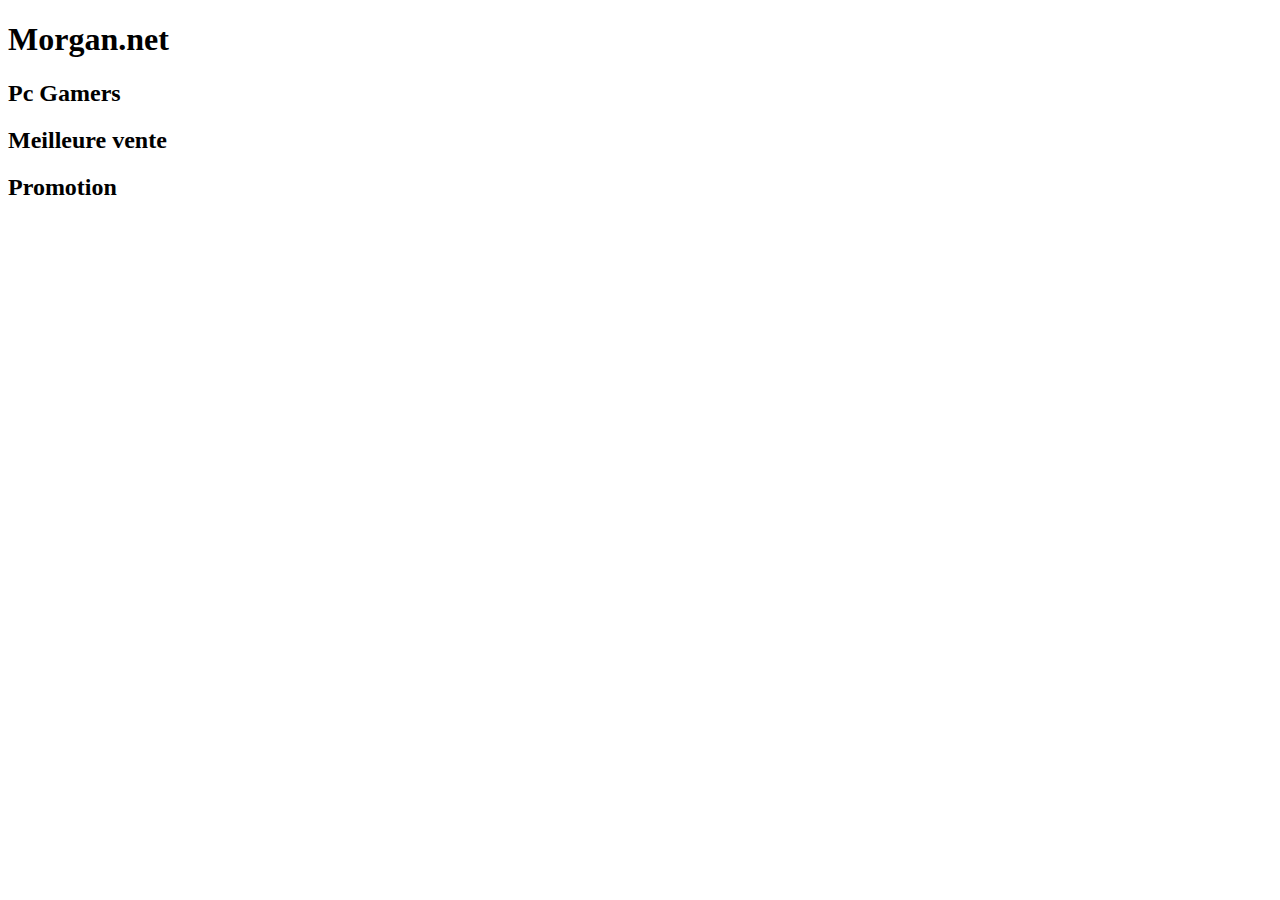
==== index.html @ 666471eb "première section" ====
<!DOCTYPE html>
<html>
  <head>
    <meta charset="utf-8">
    <link rel="stylesheet" href="style.css"/>
    <title>morgan.net</title>
  </head>
  <body>
    <header>
      <h1>Morgan.net</h1>
    </header>
    <section class="Premièresection">
      <h2>Pc Gamers</h2>
      <h2>Meilleure vente</h2>
      <h2>Promotion</h2>
    </section>
    <section class="Deuxième section">

    </section>
  </body>
</html>
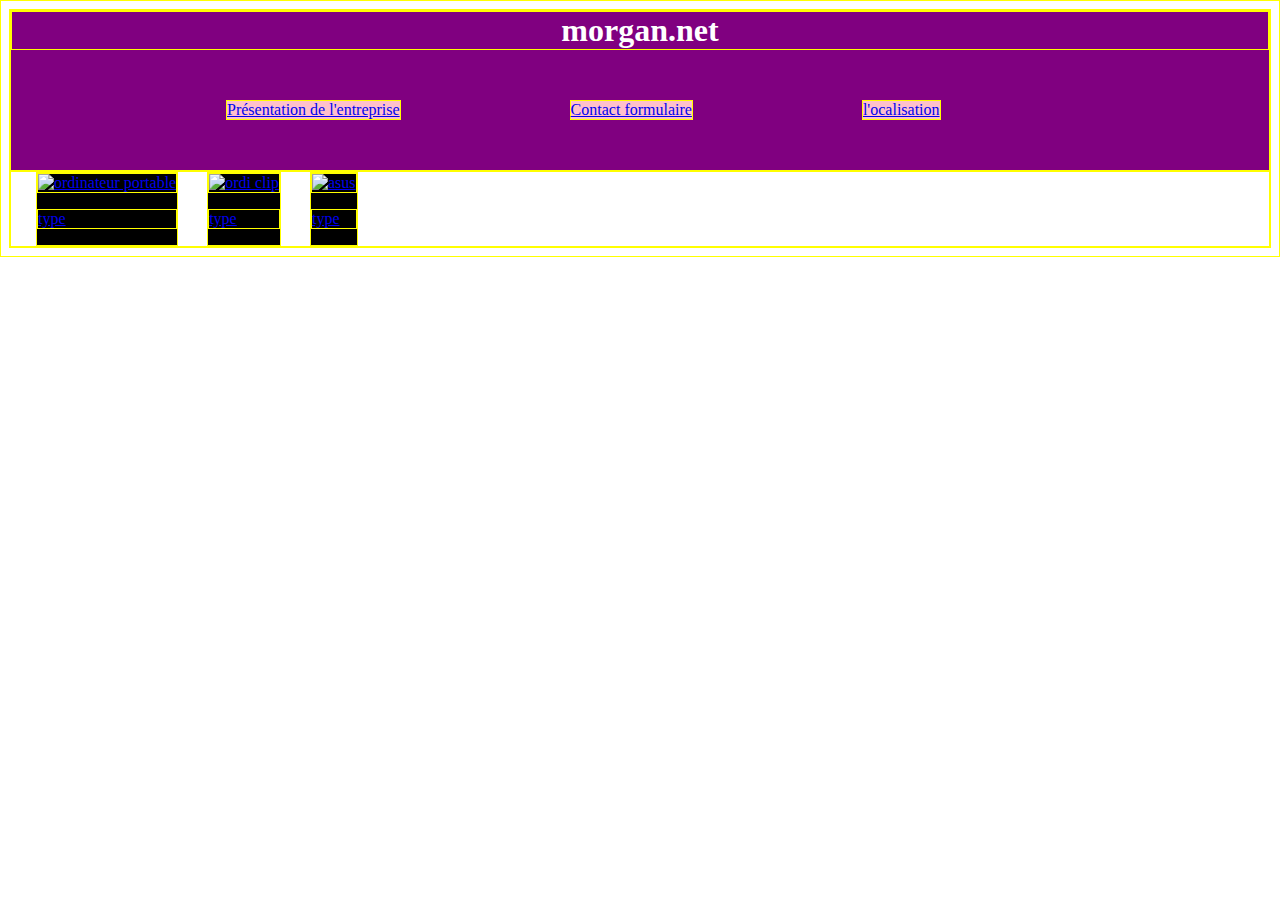
==== commit f51a6ded: "index.html..tout modifier" ====
--- a/index.html
+++ b/index.html
@@ -1,21 +1,41 @@
 <!DOCTYPE html>
 <html>
   <head>
+    <link rel="stylesheet" href="style.css"/>
     <meta charset="utf-8">
-    <link rel="stylesheet" href="style.css"/>
-    <title>morgan.net</title>
+    <title></title>
   </head>
   <body>
     <header>
-      <h1>Morgan.net</h1>
-    </header>
-    <section class="Premièresection">
-      <h2>Pc Gamers</h2>
-      <h2>Meilleure vente</h2>
-      <h2>Promotion</h2>
-    </section>
-    <section class="Deuxième section">
+      <h1>morgan.net</h1>
 
-    </section>
+      <nav>
+
+       <a href="#">Présentation de l'entreprise</a>
+       <a href="#">Contact formulaire</a>
+       <a href="#">l'ocalisation</a>
+
+     </nav>
+   </header>
+
+    <main>
+
+      <a href="#">
+        <img src="http://static.fnac-static.com/fr-FR/fch/01/img/98c6e12f-cdaf-4c59-aa3a-fdbf1ba4e87d.JPG" alt="ordinateur portable">
+        <p>type</p>
+      </a>
+
+     <a href="#">
+      <img src="http://static.fnac-static.com/fr-FR/fch/01/img/e48fd30f-8387-4e43-b37e-575d3916da38.JPG" alt="ordi clip">
+      <p>type</p>
+     </a>
+
+    <a href="#">
+     <img src="http://static.fnac-static.com/multimedia/Images/FR/NR/f8/ae/7e/8302328/1505-1.jpg" alt="asus">
+     <p>type</p>
+    </a>
+
+    </main>
+
   </body>
 </html>
--- a/style.css
+++ b/style.css
@@ -0,0 +1,30 @@
+html, header, nav, main, h1{
+  margin: 0;
+  padding: 0;
+}
+
+h1{
+  background-color: purple;
+  text-align: center;
+  color: white;
+
+}
+header nav a{
+  background-color: pink;
+  display: inline-block;
+  margin-left: 165px;
+}
+nav{
+  background-color: purple;
+  border: 50px solid purple;
+
+}
+main a{
+  background-color: black;
+  display: inline-block;
+  margin-left: 25px;
+
+ }
+*{
+  border: 1px solid yellow;
+}
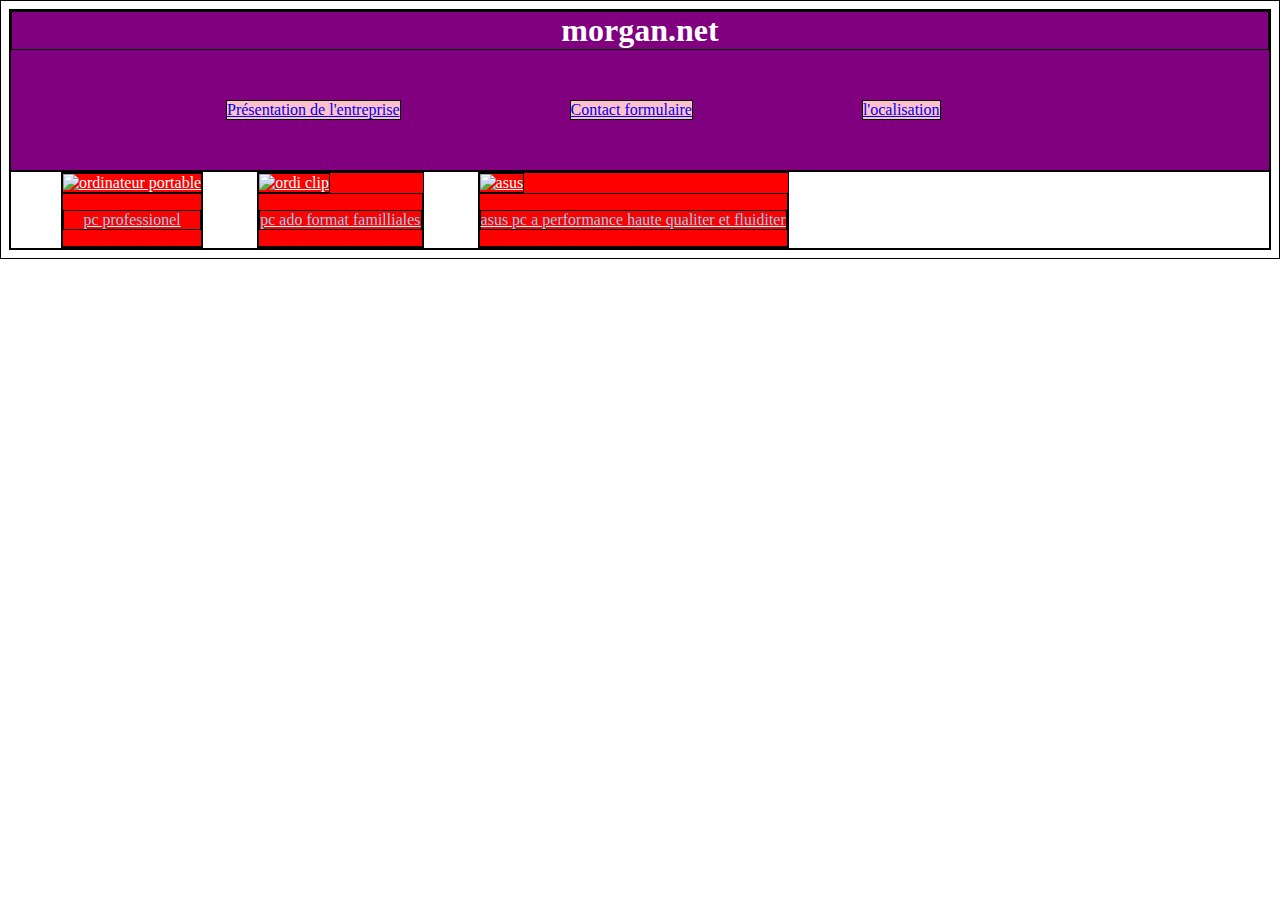
==== commit f70c5558: "commentaire css ligne 31" ====
--- a/index.html
+++ b/index.html
@@ -11,31 +11,37 @@
 
       <nav>
 
-       <a href="#">Présentation de l'entreprise</a>
-       <a href="#">Contact formulaire</a>
+       <a href="produit.html">Présentation de l'entreprise</a>
+       <a href="formulaire.html">Contact formulaire</a>
        <a href="#">l'ocalisation</a>
 
      </nav>
    </header>
 
-    <main>
+    <section>
 
       <a href="#">
         <img src="http://static.fnac-static.com/fr-FR/fch/01/img/98c6e12f-cdaf-4c59-aa3a-fdbf1ba4e87d.JPG" alt="ordinateur portable">
-        <p>type</p>
+      <article class="">
+        <p>pc professionel </p>
+      </article>
       </a>
 
      <a href="#">
       <img src="http://static.fnac-static.com/fr-FR/fch/01/img/e48fd30f-8387-4e43-b37e-575d3916da38.JPG" alt="ordi clip">
-      <p>type</p>
+     <article class="">
+         <p>pc ado format familliales</p>
+     </article>
      </a>
 
     <a href="#">
      <img src="http://static.fnac-static.com/multimedia/Images/FR/NR/f8/ae/7e/8302328/1505-1.jpg" alt="asus">
-     <p>type</p>
+    <article class="">
+       <p>asus pc a performance haute qualiter et fluiditer</p>
+    </article>
     </a>
 
-    </main>
+  </section>
 
   </body>
 </html>
--- a/style.css
+++ b/style.css
@@ -1,4 +1,4 @@
-html, header, nav, main, h1{
+html, header, nav, section, h1{
   margin: 0;
   padding: 0;
 }
@@ -19,12 +19,20 @@
   border: 50px solid purple;
 
 }
-main a{
-  background-color: black;
+section a{
+  color: white;
+  background-color: red;
   display: inline-block;
-  margin-left: 25px;
-
- }
+  margin-left: 50px;
+}
 *{
-  border: 1px solid yellow;
+  border: 1px solid black;
 }
+/*code css porduit.html*/
+.section2{
+  border: 150px solid;
+}
+p{
+  text-align: center;
+  color: skyblue;
+}
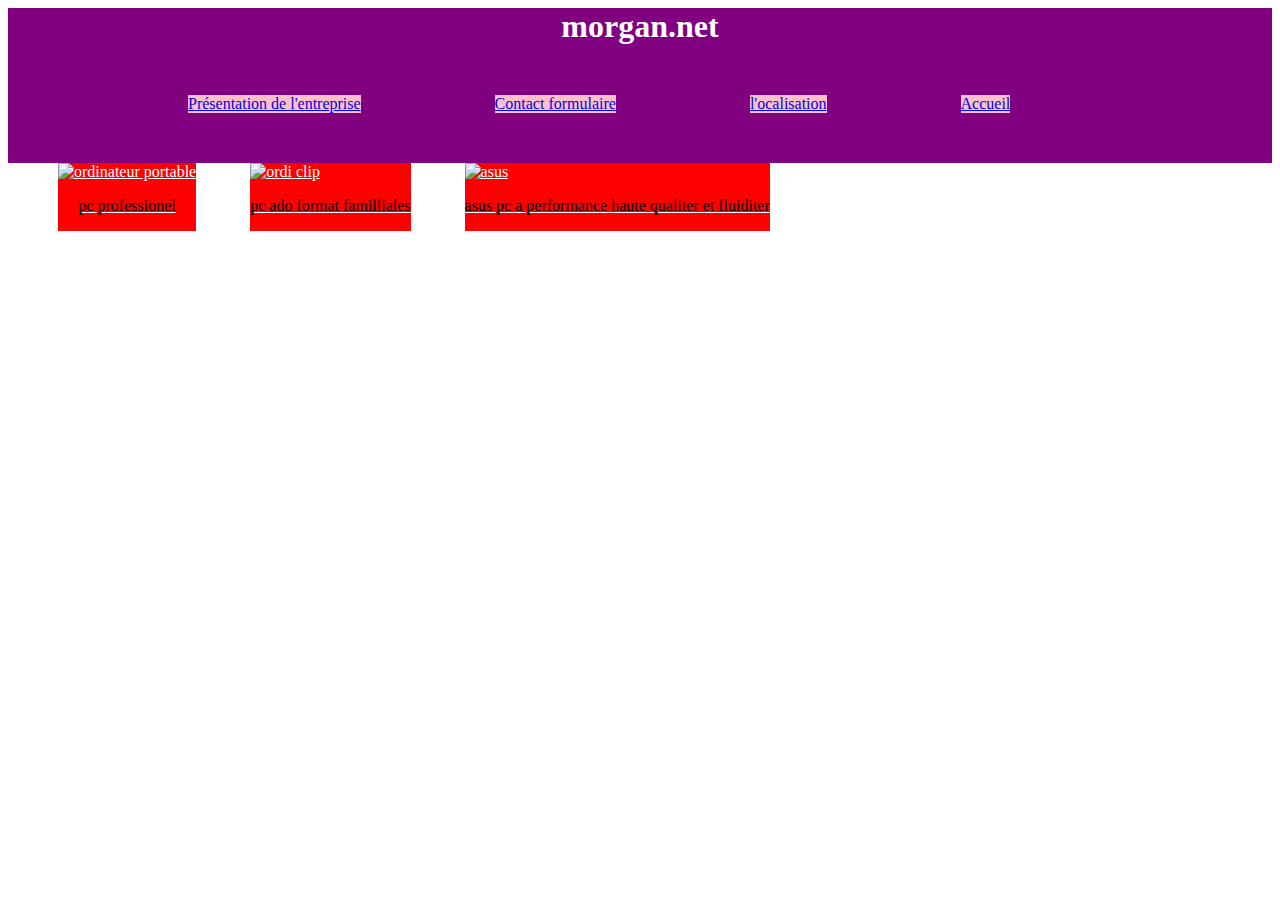
==== commit ece04077: "modif produit" ====
--- a/index.html
+++ b/index.html
@@ -3,7 +3,7 @@
   <head>
     <link rel="stylesheet" href="style.css"/>
     <meta charset="utf-8">
-    <title></title>
+    <title>MorganSociety</title>
   </head>
   <body>
     <header>
@@ -13,7 +13,8 @@
 
        <a href="produit.html">Présentation de l'entreprise</a>
        <a href="formulaire.html">Contact formulaire</a>
-       <a href="#">l'ocalisation</a>
+       <a href="localisation.html">l'ocalisation</a>
+       <a href="index.html">Accueil</a>
 
      </nav>
    </header>
--- a/style.css
+++ b/style.css
@@ -12,7 +12,7 @@
 header nav a{
   background-color: pink;
   display: inline-block;
-  margin-left: 165px;
+  margin-left: 130px;
 }
 nav{
   background-color: purple;
@@ -25,14 +25,29 @@
   display: inline-block;
   margin-left: 50px;
 }
-*{
-  border: 1px solid black;
-}
+
 /*code css porduit.html*/
-.section2{
-  border: 150px solid;
-}
+
 p{
   text-align: center;
-  color: skyblue;
+  color: black;
 }
+/*code css pour formulaire.html*/
+
+form p{
+  vertical-align: middle;
+}
+
+input{
+  display: block;
+  margin-left: 550px;
+}
+
+textarea,button {
+  display: block;
+  margin-left: 550px;
+}
+/*code css localisation*/
+iframe{
+  margin-left: 345px;
+}
